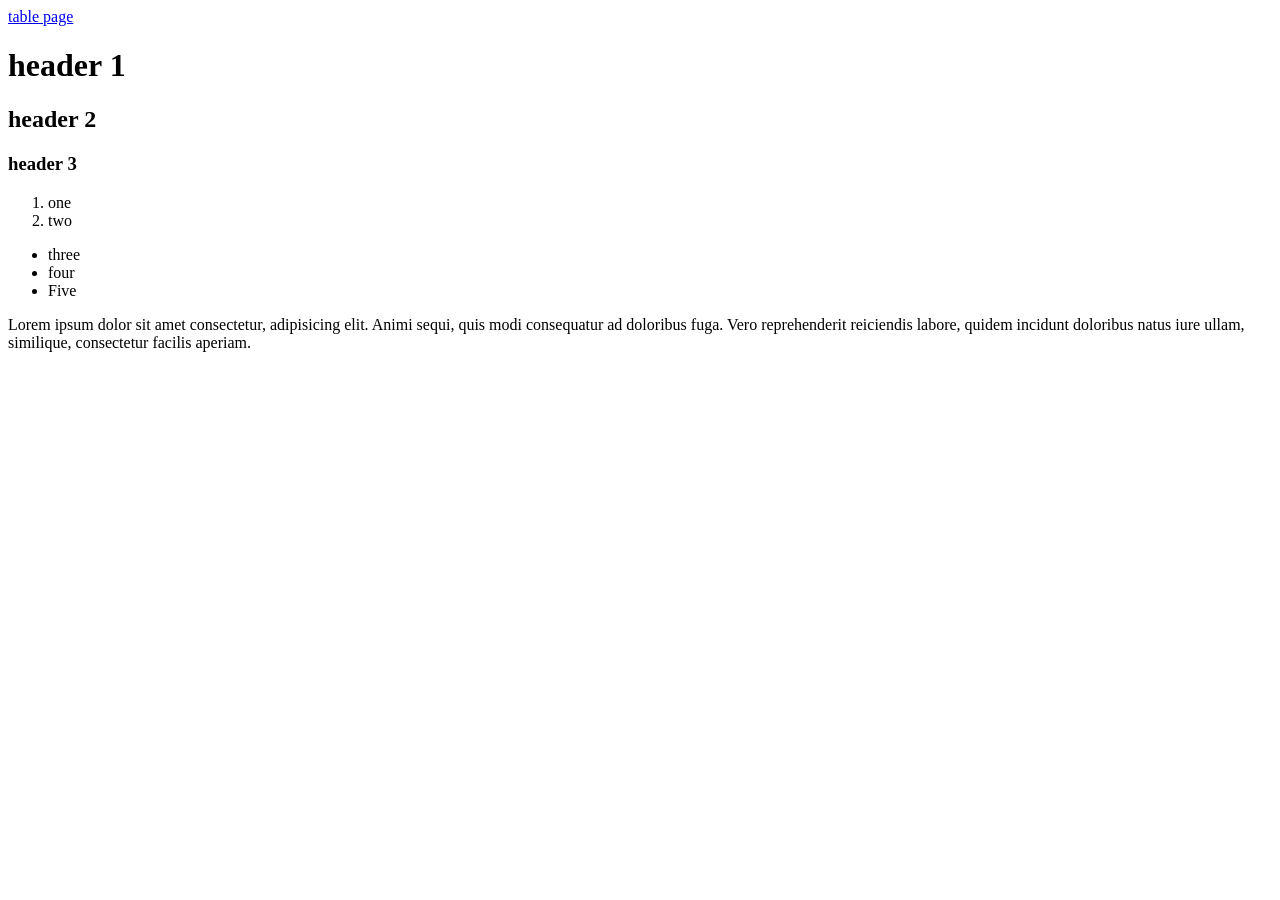
==== index.html @ 34122d79 "Add files via upload" ====
<!DOCTYPE html>
<html lang="en">
<head>
    <meta charset="UTF-8">
    <meta name="viewport" content="width=device-width, initial-scale=1.0">
    <title>Document</title>
</head>
<a href="table.html">table page</a>
<body>
    <h1>header 1</h1>
    <h2>header 2</h2>
    <h3>header 3</h3>
</body>
<ol>
    <li>one</li>
    <li>two</li>
</ol>
<ul>
    <li>three</li>
    <li>four</li>
    <li>Five</li>
</ul>
<p>Lorem ipsum dolor sit amet consectetur, adipisicing elit. 
    Animi sequi, quis modi consequatur ad doloribus fuga. 
    Vero reprehenderit reiciendis labore, quidem incidunt doloribus natus iure ullam,
     similique, consectetur facilis aperiam.</p>
</html>
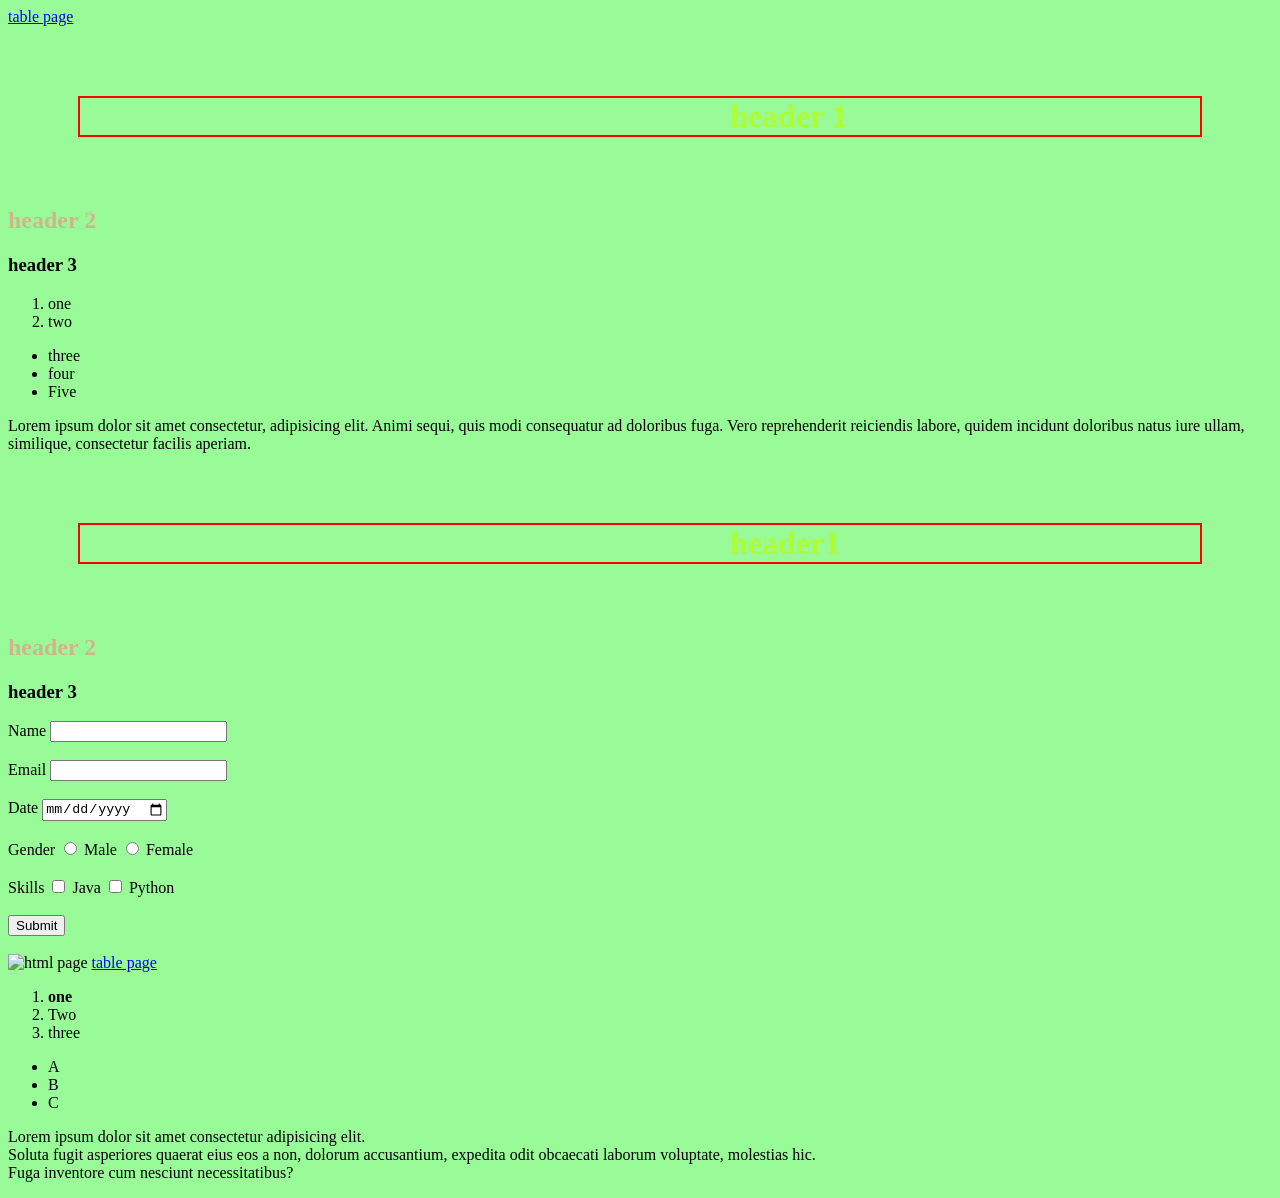
==== commit fba56481: "Add files via upload" ====
--- a/index.html
+++ b/index.html
@@ -25,3 +25,72 @@
     Vero reprehenderit reiciendis labore, quidem incidunt doloribus natus iure ullam,
      similique, consectetur facilis aperiam.</p>
 </html>
+<!DOCTYPE html>
+<html lang="en">
+<head>
+  <meta charset="UTF-8">
+  <meta name="viewport" content="width=device-width, initial-scale=1.0">
+  <title>Document</title>
+  <style>
+   
+  h1{
+    
+    color: greenyellow;
+    border: 2px solid red;
+    padding-left: 650px;
+    margin: 70px;
+  }
+    h2{
+      color: tan;
+    }
+  </style>
+  <link rel="stylesheet" href="index.css">
+</head>
+<body>
+  <header>
+    <h1>header1 </h1>
+    <h2>header 2</h2>
+    <h3>header 3</h3>
+  </header>
+<a href="flex.html"></a>
+  <form>
+    <label>Name</label>
+    <input type="Name" name="Name" id=""><br><br>
+    <label for="">Email</label>
+    <input type="email" name="Email" id=""><br><br>
+    <label for="">Date</label>
+    <input type="date" name="Date" id=""><br><br>
+    <label for="">Gender</label>
+    <input type="radio" name="Gender" id="">
+    <label for="">Male</label>
+    <input type="radio" name="Gender" id="">
+    <label for="">Female</label><br><br>
+    <label for="">Skills</label>
+    <input type="checkbox" name="" id="">
+    <label for="">Java</label>
+    <input type="checkbox" name="" id="">
+    <label for="">Python</label><br><br>
+    <button>Submit</button><br><br>
+  </form>
+
+  <img style="width: 30 px;height: 30px;" src="https://encrypted-tbn0.gstatic.com/images?q=tbn:ANd9GcQEc9A_S6BPxCDRp5WjMFEfXrpCu1ya2OO-Lw&s" alt="html page"> 
+  <a href="table.html">table page</a>
+
+  <ol>
+    <li><b>one</b></li>
+    <li>Two</li>
+    <li>three</li>
+  </ol>
+
+  <ul >
+    <li >A</li>
+    <li>B</li>
+    <li>C</li>
+  </ul>
+
+  <!--lorem automatically generates the paragraph-->
+  <p>Lorem ipsum dolor sit amet consectetur adipisicing elit. <br>Soluta fugit asperiores quaerat eius eos a non,
+    dolorum accusantium, expedita odit obcaecati laborum voluptate, molestias hic. <br>
+    Fuga inventore cum nesciunt necessitatibus?</p>
+</body>
+</html>
--- a/index.css
+++ b/index.css
@@ -0,0 +1,3 @@
+body{
+    background-color: palegreen;
+}
